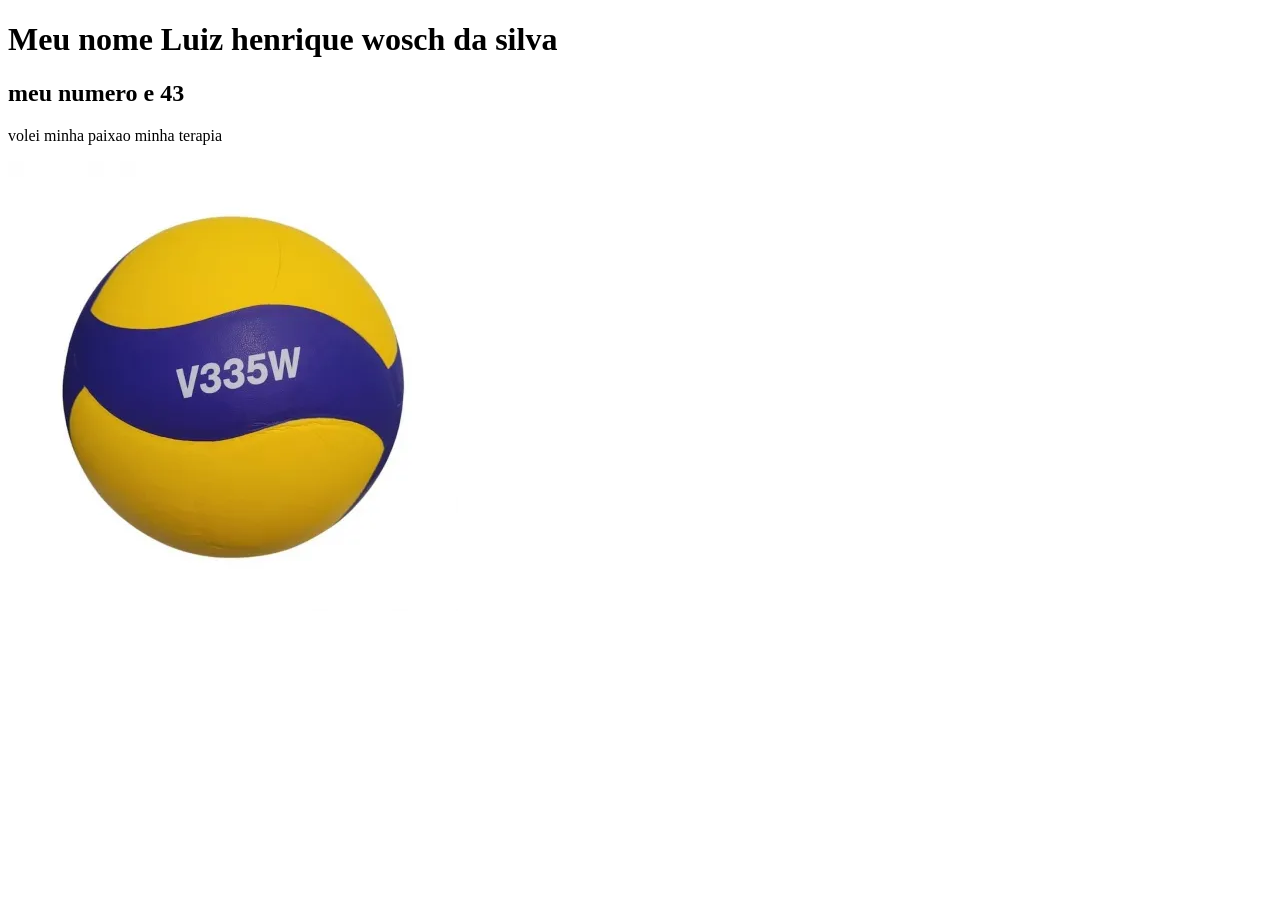
==== index.html @ 1c52cf9a "." ====
<!DOCTYPE html>
<html lang="pt">
<head>
    <meta charset="UTF-8">
    <meta name="viewport" content="width=device-width, initial-scale=1.0">
    <title>trabalho ed dig</title>
</head>
<body>
 <h1>Meu nome Luiz henrique wosch da silva</h1>   
 <h2>meu numero e 43 </h2> 
 <p>volei minha paixao minha terapia</p>
 <img src="./180_bola_de_volei_mikasa_v335w_13597_1_233224594ede970d0a7838e861945cf9.webp" alt="foto do luiz">

</body>
</html
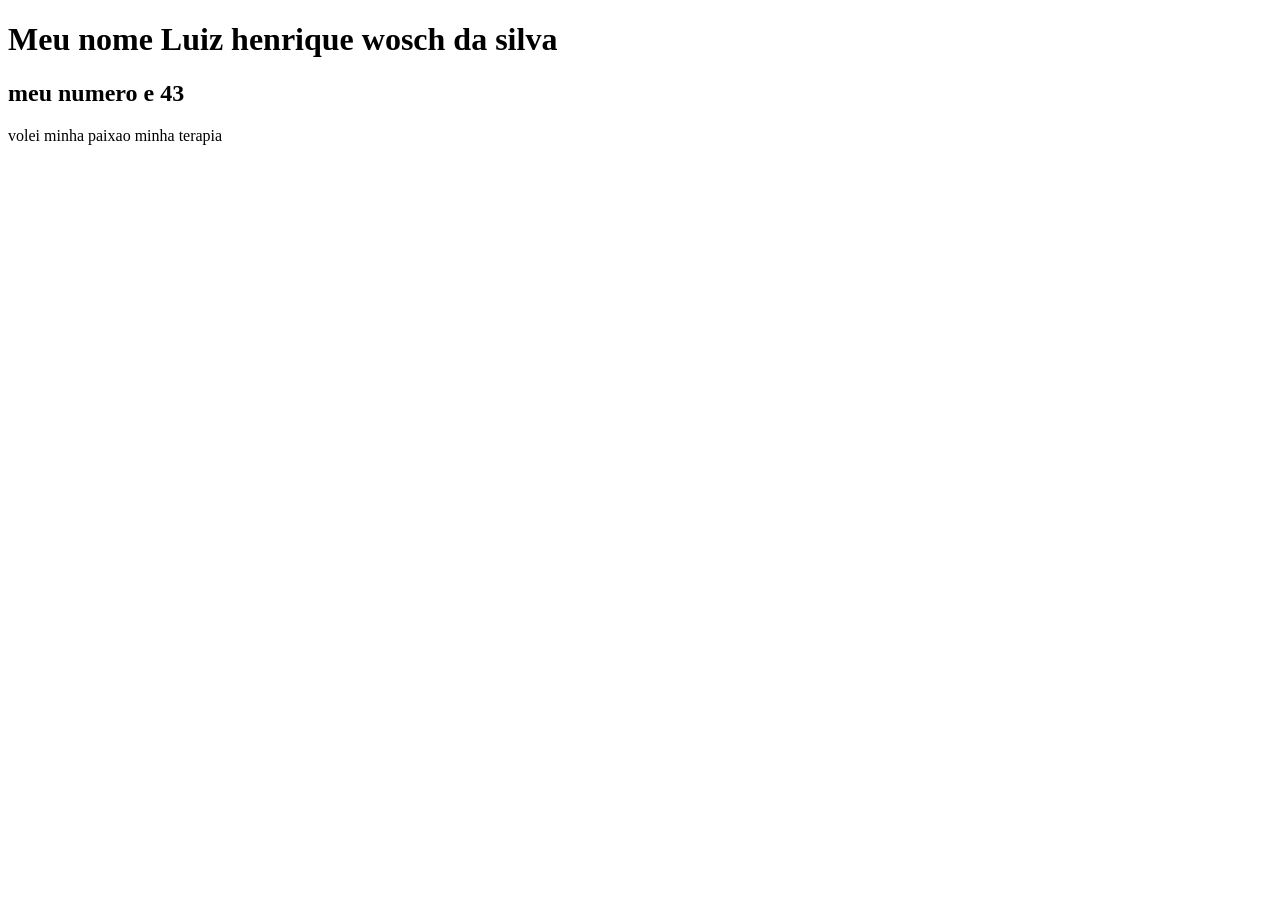
==== commit 0c2a6dc2: "." ====
--- a/index.html
+++ b/index.html
@@ -9,7 +9,6 @@
  <h1>Meu nome Luiz henrique wosch da silva</h1>   
  <h2>meu numero e 43 </h2> 
  <p>volei minha paixao minha terapia</p>
- <img src="./180_bola_de_volei_mikasa_v335w_13597_1_233224594ede970d0a7838e861945cf9.webp" alt="foto do luiz">
-
+ 
 </body>
 </html
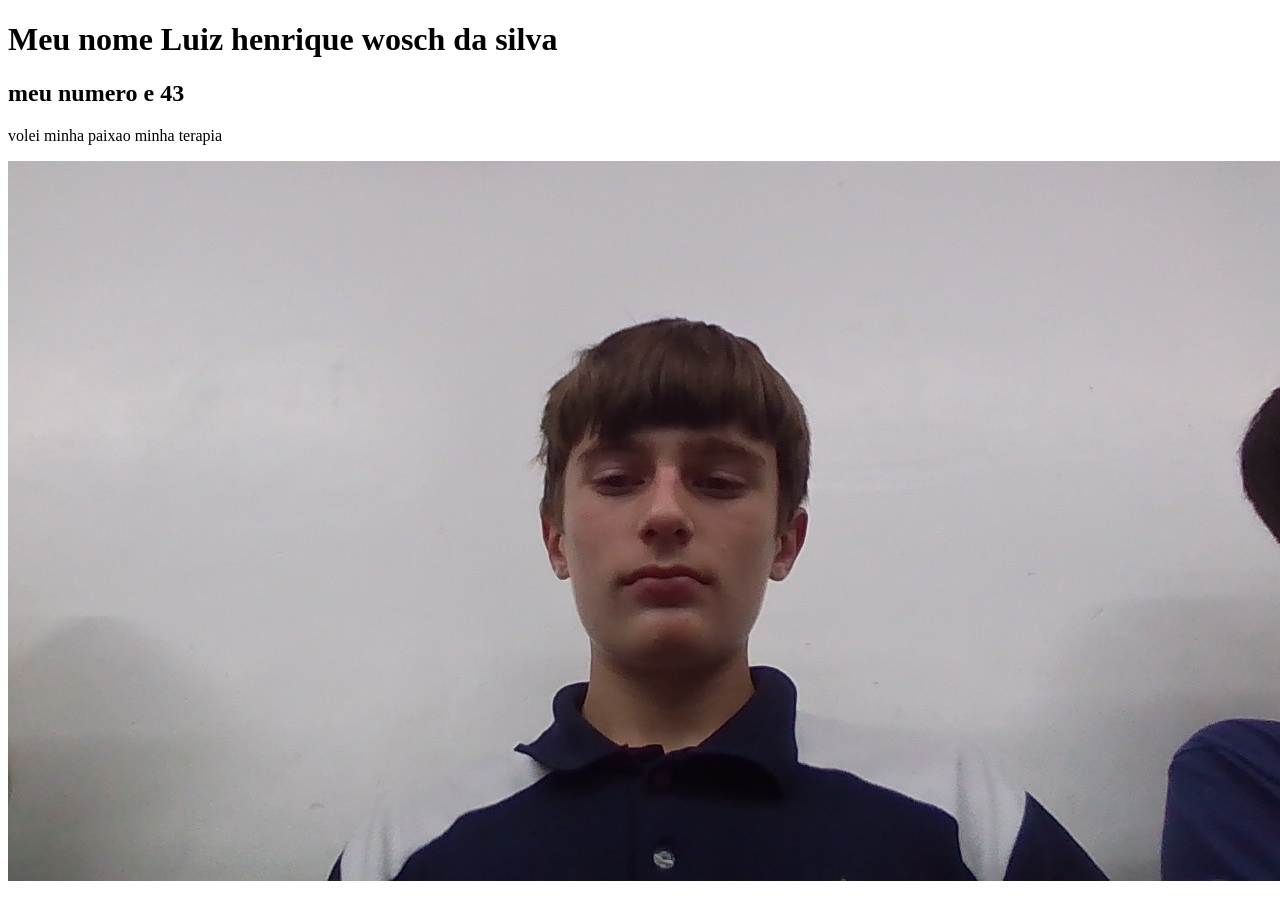
==== commit 0c0232b6: "dfghjk" ====
--- a/index.html
+++ b/index.html
@@ -9,6 +9,7 @@
  <h1>Meu nome Luiz henrique wosch da silva</h1>   
  <h2>meu numero e 43 </h2> 
  <p>volei minha paixao minha terapia</p>
+ <img src="./IMG_20260330_110824.jpg" alt="">
  
 </body>
-</html+</html>
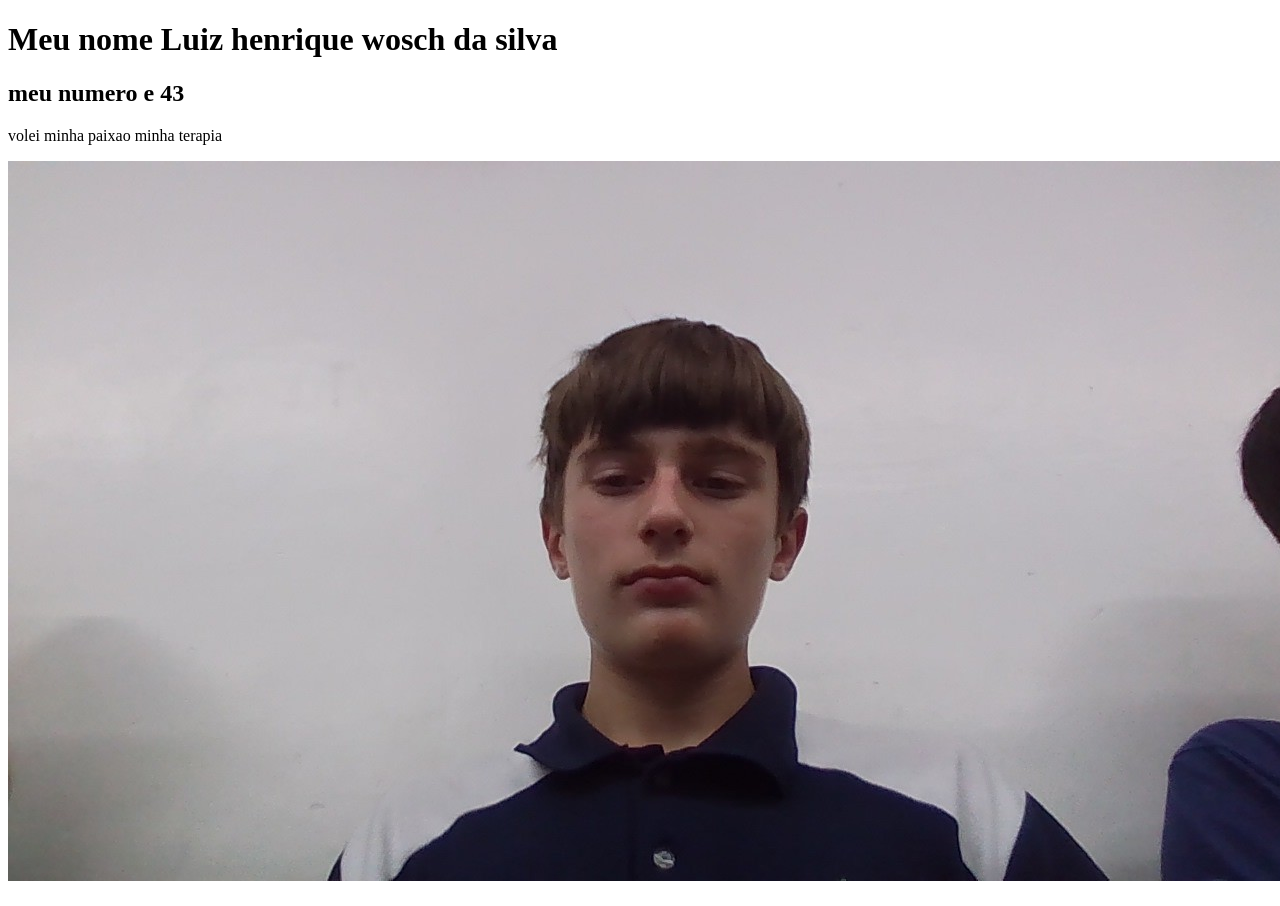
==== commit ed93edc5: "." ====
--- a/index.html
+++ b/index.html
@@ -10,6 +10,6 @@
  <h2>meu numero e 43 </h2> 
  <p>volei minha paixao minha terapia</p>
  <img src="./IMG_20260330_110824.jpg" alt="">
- 
+ <h1></h1>
 </body>
 </html>
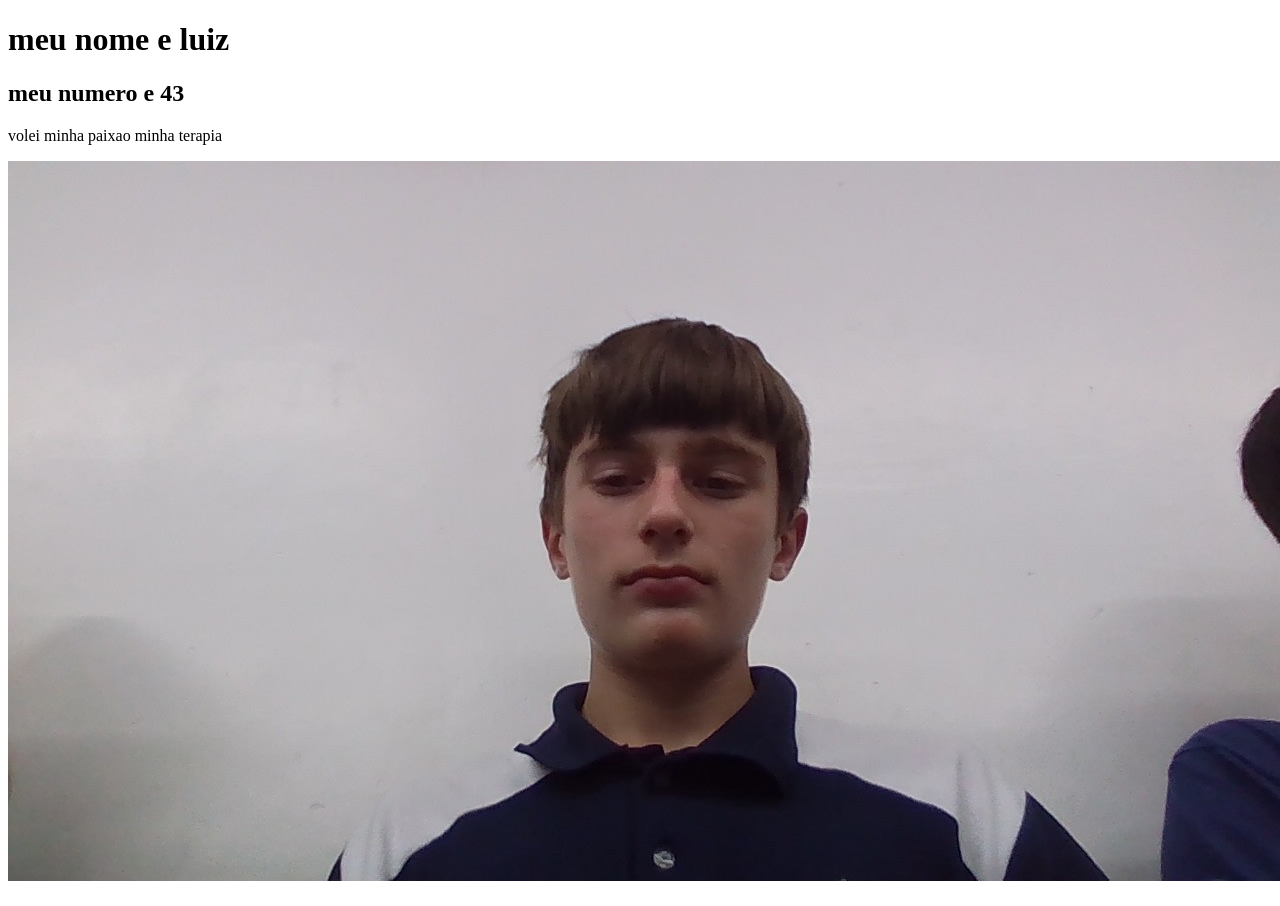
==== commit a5233be2: "jfhc" ====
--- a/index.html
+++ b/index.html
@@ -6,9 +6,12 @@
     <title>trabalho ed dig</title>
 </head>
 <body>
- <h1>Meu nome Luiz henrique wosch da silva</h1>   
- <h2>meu numero e 43 </h2> 
- <p>volei minha paixao minha terapia</p>
+ <div>
+<h1>meu nome e luiz</h1>
+<h2>meu numero e 43 </h2>
+<p>volei minha paixao minha terapia</p>
+ 
+</div> 
  <img src="./IMG_20260330_110824.jpg" alt="">
  <h1></h1>
 </body>
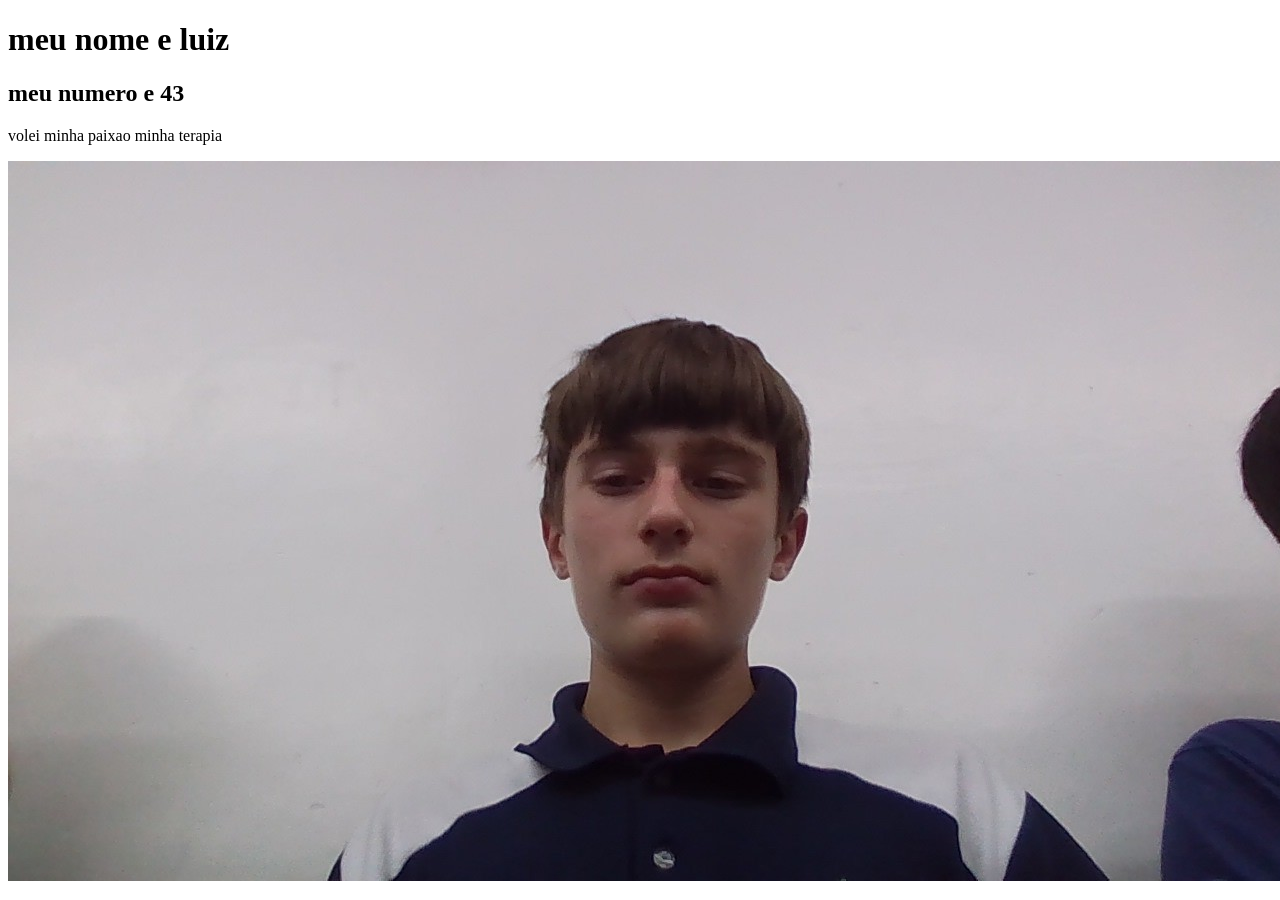
==== commit 977d8fb6: "lll" ====
--- a/index.html
+++ b/index.html
@@ -13,6 +13,5 @@
  
 </div> 
  <img src="./IMG_20260330_110824.jpg" alt="">
- <h1></h1>
 </body>
 </html>
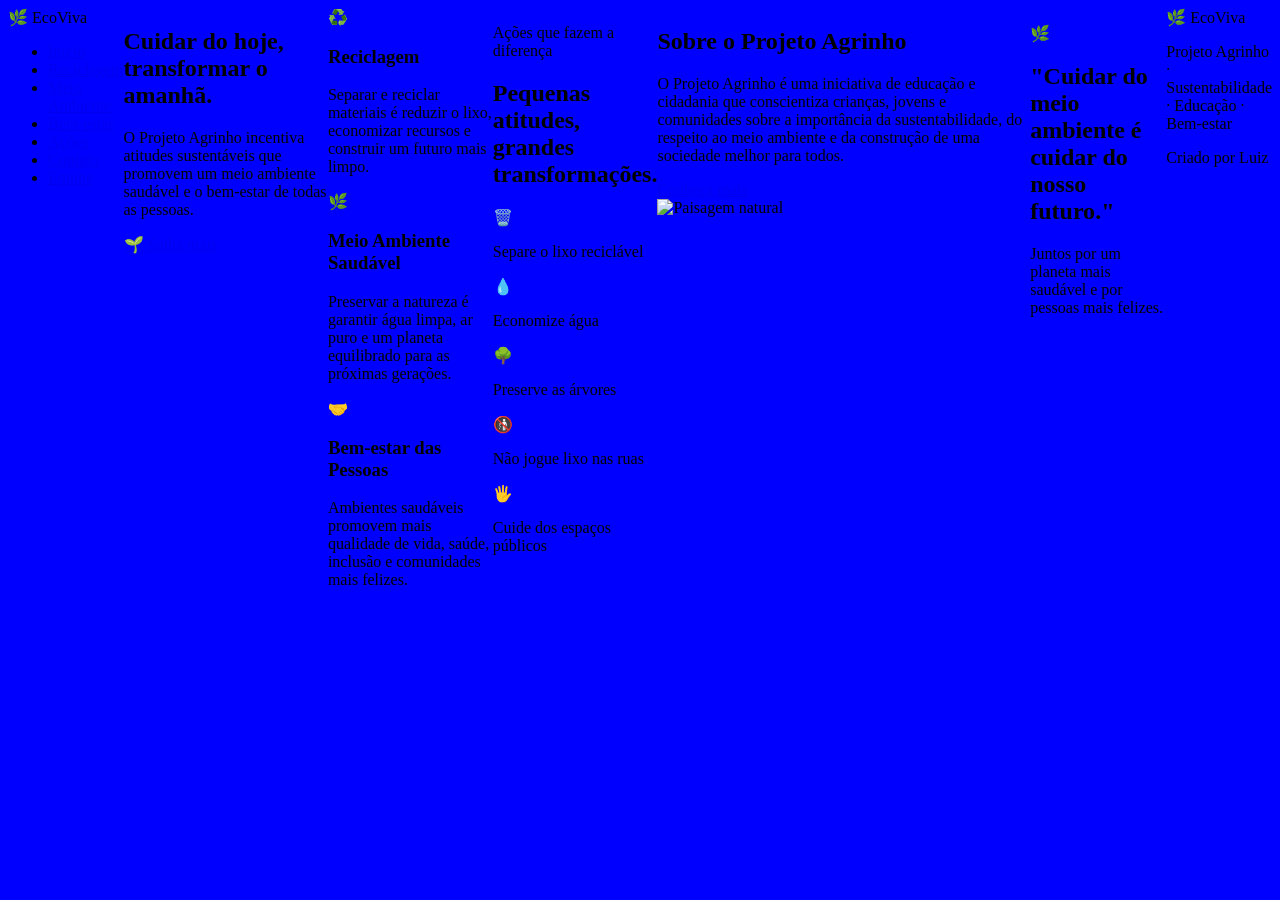
==== commit 4cd9bf66: "wrf" ====
--- a/index.html
+++ b/index.html
@@ -1,17 +1,96 @@
 <!DOCTYPE html>
-<html lang="pt">
+<html lang="pt-BR">
+
 <head>
     <meta charset="UTF-8">
     <meta name="viewport" content="width=device-width, initial-scale=1.0">
-    <title>trabalho ed dig</title>
+    <title>EcoViva</title>
+    <link rel="stylesheet" href="style.css">
 </head>
+
 <body>
- <div>
-<h1>meu nome e luiz</h1>
-<h2>meu numero e 43 </h2>
-<p>volei minha paixao minha terapia</p>
- 
-</div> 
- <img src="./IMG_20260330_110824.jpg" alt="">
+    <header>
+        <div class="logo">🌿 EcoViva</div>
+        <nav>
+            <ul>
+                <li><a class="ativo" href="index.html">Início</a></li>
+                <li><a href="#reciclagem">Reciclagem</a></li>
+                <li><a href="#meio-ambiente">Meio Ambiente</a></li>
+                <li><a href="#bem-estar">Bem-estar</a></li>
+                <li><a href="#acoes">Ações</a></li>
+                <li><a href="#contato">Contato</a></li>
+                <li><a href="equipe.html">Equipe</a></li>
+            </ul>
+        </nav>
+    </header>
+
+    <section class="hero">
+        <div class="hero-texto">
+            <h1>Cuidar do hoje, transformar o amanhã.</h1>
+            <p>O Projeto Agrinho incentiva atitudes sustentáveis que promovem um
+                meio ambiente saudável e o bem-estar de todas as pessoas.</p>
+            <a class="btn" href="#sobre">🌱 Saiba mais</a>
+        </div>
+    </section>
+
+    <section class="pilares">
+        <div id="reciclagem">
+            <span class="icone">♻️</span>
+            <h3>Reciclagem</h3>
+            <p>Separar e reciclar materiais é reduzir o lixo, economizar recursos
+                e construir um futuro mais limpo.</p>
+        </div>
+        <div id="meio-ambiente">
+            <span class="icone">🌿</span>
+            <h3>Meio Ambiente Saudável</h3>
+            <p>Preservar a natureza é garantir água limpa, ar puro e um planeta
+                equilibrado para as próximas gerações.</p>
+        </div>
+        <div id="bem-estar">
+            <span class="icone">🤝</span>
+            <h3>Bem-estar das Pessoas</h3>
+            <p>Ambientes saudáveis promovem mais qualidade de vida, saúde,
+                inclusão e comunidades mais felizes.</p>
+        </div>
+    </section>
+
+    <section class="acoes" id="acoes">
+        <p class="eyebrow">Ações que fazem a diferença</p>
+        <h2>Pequenas atitudes, grandes transformações.</h2>
+        <div class="lista-acoes">
+            <div><span class="icone">🗑️</span><p>Separe o lixo reciclável</p></div>
+            <div><span class="icone">💧</span><p>Economize água</p></div>
+            <div><span class="icone">🌳</span><p>Preserve as árvores</p></div>
+            <div><span class="icone">🚯</span><p>Não jogue lixo nas ruas</p></div>
+            <div><span class="icone">🖐️</span><p>Cuide dos espaços públicos</p></div>
+        </div>
+    </section>
+
+    <section class="sobre" id="sobre">
+        <div class="sobre-texto">
+            <h2>Sobre o Projeto Agrinho</h2>
+            <p>O Projeto Agrinho é uma iniciativa de educação e cidadania que
+                conscientiza crianças, jovens e comunidades sobre a importância
+                da sustentabilidade, do respeito ao meio ambiente e da
+                construção de uma sociedade melhor para todos.</p>
+            <a class="btn" href="#contato">Conheça mais</a>
+        </div>
+        <div class="sobre-foto">
+            <img src="paisagem.jpg" alt="Paisagem natural">
+        </div>
+    </section>
+
+    <section class="citacao">
+        <p class="eyebrow">🌿</p>
+        <h2>"Cuidar do meio ambiente é cuidar do <span>nosso futuro</span>."</h2>
+        <p>Juntos por um planeta mais saudável e por pessoas mais felizes.</p>
+    </section>
+
+    <footer id="contato">
+        <div class="logo">🌿 EcoViva</div>
+        <p>Projeto Agrinho · Sustentabilidade · Educação · Bem-estar</p>
+        <p class="creditos">Criado por Luiz</p>
+    </footer>
 </body>
+
 </html>
--- a/style.css
+++ b/style.css
@@ -0,0 +1,8 @@
+.foto{
+    width:54%
+}
+
+body{
+    background-color: blue;
+    display: flex;
+}
